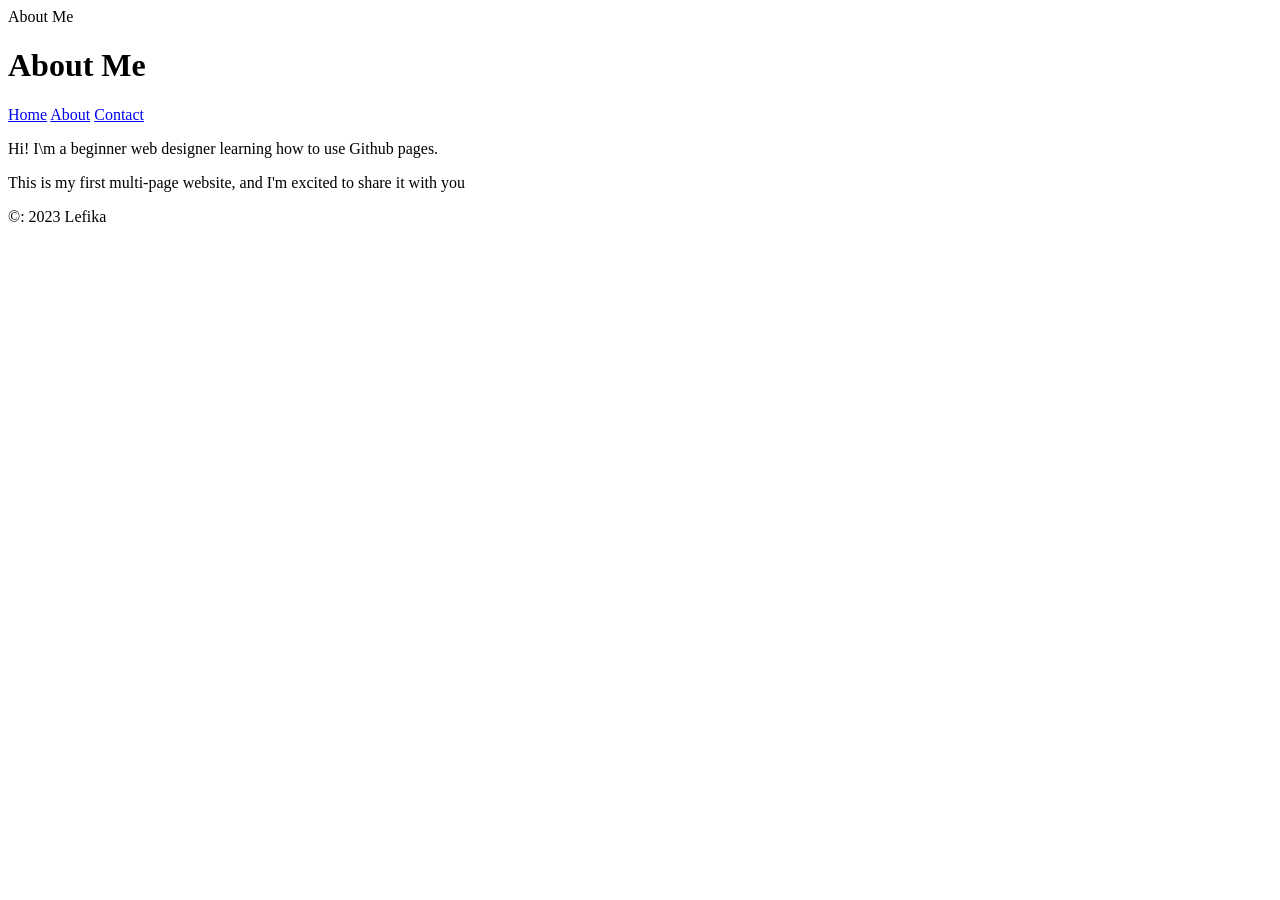
==== about.html @ e6139660 "about.html" ====
<!DOCTYPE html>

<html lang=="en">

<head>

	<meta charset="UTF-8">
	
	<meta name="viewport" content="width=device-width, initial-scale=1.0"

	<title>About Me</title>
</head>

<body>
	
      <header>
	
	<h1>About Me</h1>

	<nav>

		<a href="index.html">Home</a> 
		
		<a href="about.html">About</a>

		<a href="contact.html">Contact</a>

	</nav>
	
      </header>

	<main>
	
	 	<p>Hi! I\m a beginner web designer learning how to use Github pages.</p>
	
	 	<p>This is my first multi-page website, and I'm excited to share it with you</p>

	</main>





	<footer>

		<p>&copy: 2023 Lefika</p>

	</footer>

</body>
</html>
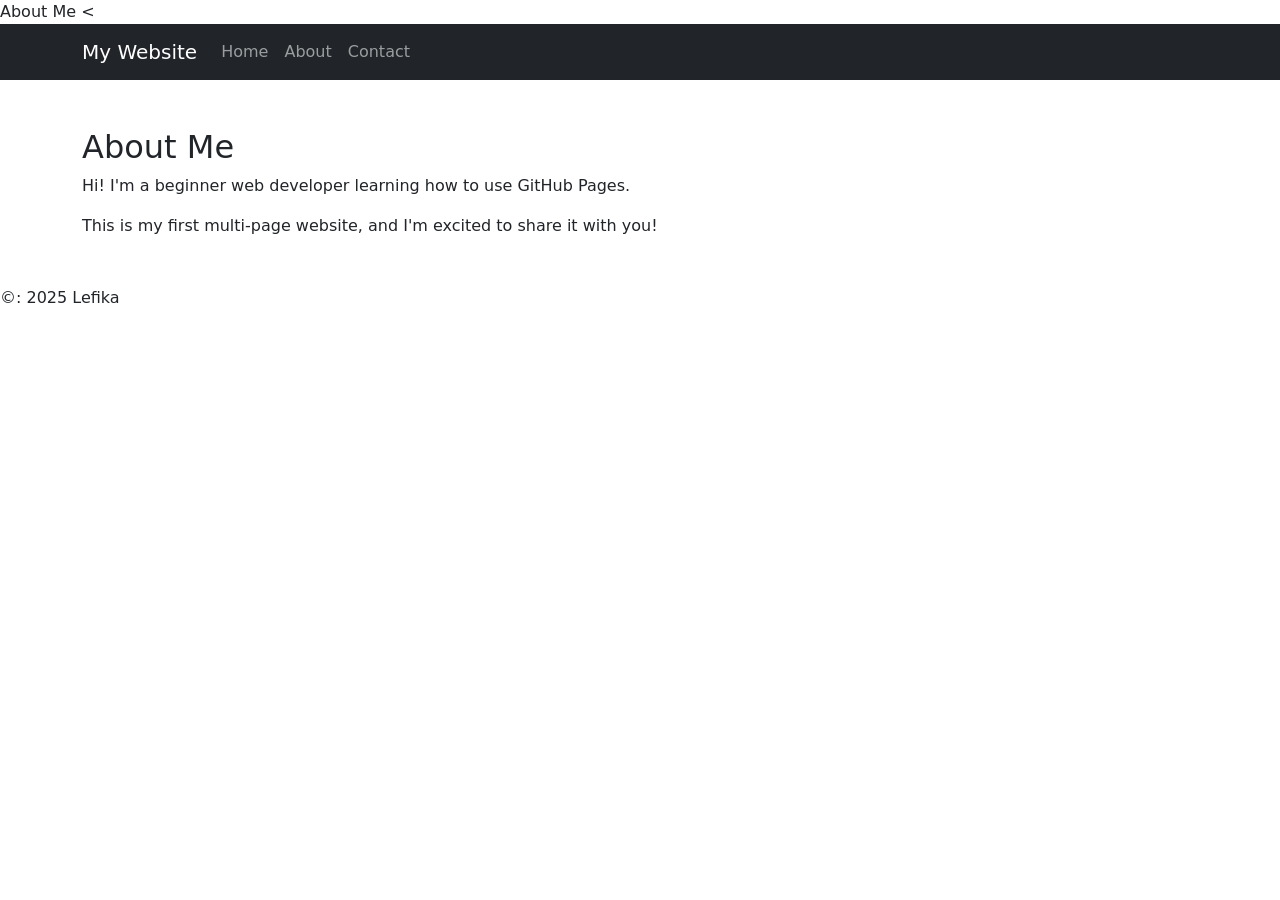
==== commit a660736b: "Integrate Bootstrap and enhance page structure Added Bootstrap CSS and JS for styling and functional" ====
--- a/about.html
+++ b/about.html
@@ -5,47 +5,88 @@
 <head>
 
 	<meta charset="UTF-8">
-	
+
 	<meta name="viewport" content="width=device-width, initial-scale=1.0"
 
 	<title>About Me</title>
+
+	<link rel="stylesheet" href="styles.css">
+	
+	<!-- Bootstrap CSS -->
+
+	<link href="https://cdn.jsdelivr.net/npm/bootstrap@5.3.0/dist/css/bootstrap.min.css" rel="stylesheet">
+	
+	<!-- Bootstrap JS and dependencies -->
+
+	<script src="https://cdn.jsdelivr.net/npm/@popperjs/core@2.11.6/dist/umd/popper.min.js"></script>
+
+	<script src="https://cdn.jsdelivr.net/npm/bootstrap@5.3.0/dist/js/bootstrap.min.js"></script>
 </head>
 
 <body>
-	
-      <header>
-	
-	<h1>About Me</h1>
 
-	<nav>
+    <<header>
 
-		<a href="index.html">Home</a> 
-		
-		<a href="about.html">About</a>
+        <nav class="navbar navbar-expand-lg navbar-dark bg-dark">
 
-		<a href="contact.html">Contact</a>
+            <div class="container">
 
-	</nav>
-	
-      </header>
+                <a class="navbar-brand" href="index.html">My Website</a>
 
-	<main>
-	
-	 	<p>Hi! I\m a beginner web designer learning how to use Github pages.</p>
-	
-	 	<p>This is my first multi-page website, and I'm excited to share it with you</p>
+                <button class="navbar-toggler" type="button" data-bs-toggle="collapse" data-bs-target="#navbarNav">
 
-	</main>
+                    <span class="navbar-toggler-icon"></span>
+
+                </button>
+
+                <div class="collapse navbar-collapse" id="navbarNav">
+
+                    <ul class="navbar-nav">
+
+                        <li class="nav-item">
+
+                            <a class="nav-link" href="index.html">Home</a>
+
+                        </li>
+
+                        <li class="nav-item">
+
+                            <a class="nav-link" href="about.html">About</a>
+
+                        </li>
+
+                        <li class="nav-item">
+
+                            <a class="nav-link" href="contact.html">Contact</a>
+
+                        </li>
+
+                    </ul>
+
+                </div>
+
+            </div>
+
+        </nav>
+
+    </header>
+
+    <main class="container my-5">
+
+        <h2>About Me</h2>
+
+        <p>Hi! I'm a beginner web developer learning how to use GitHub Pages.</p>
+
+        <p>This is my first multi-page website, and I'm excited to share it with you!</p>
+
+    </main>
 
 
+    <footer>
 
+        <p>&copy: 2025 Lefika</p>
 
-
-	<footer>
-
-		<p>&copy: 2023 Lefika</p>
-
-	</footer>
+    </footer>
 
 </body>
 </html>
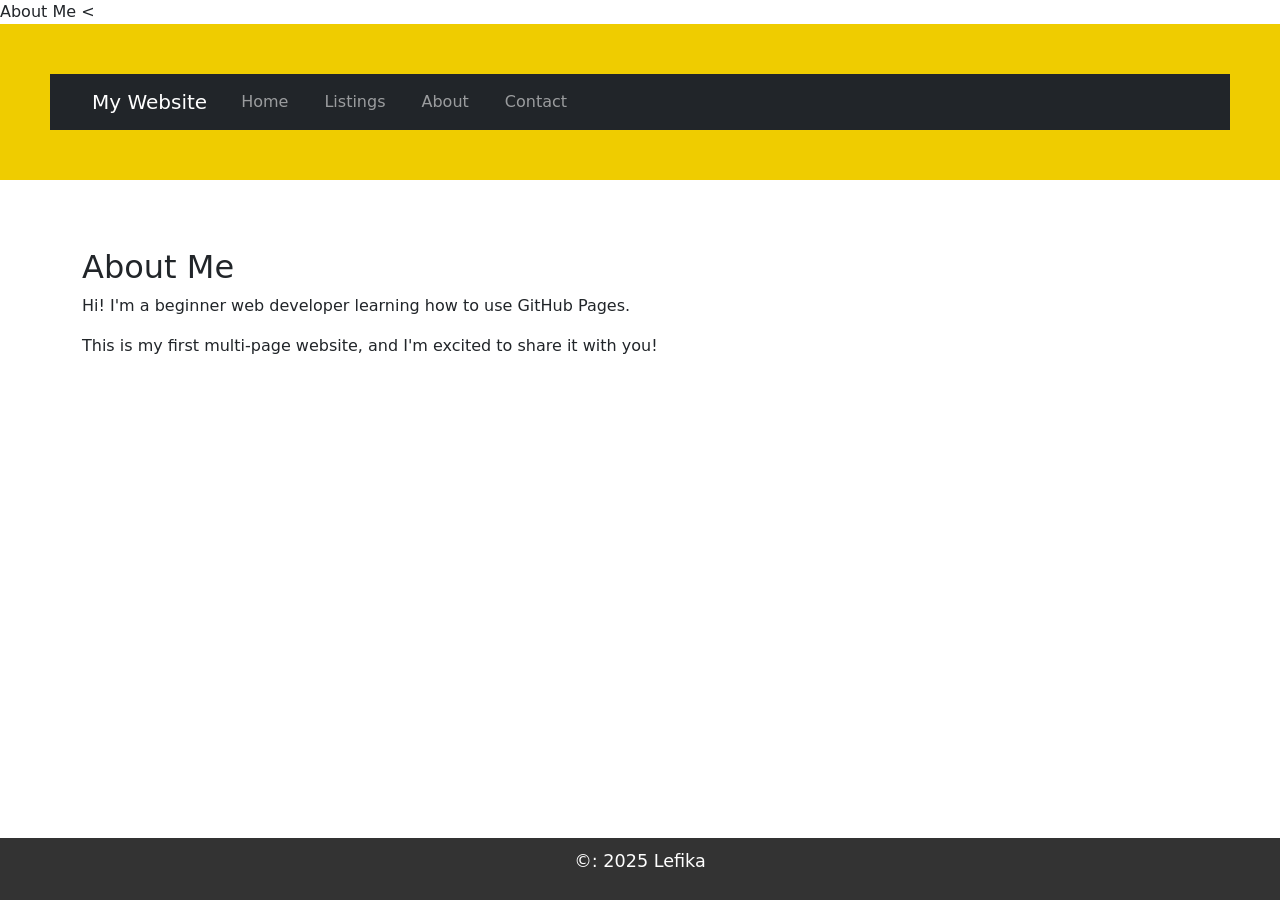
==== commit 8e7a00f3: "Add Listings link to navigation menu" ====
--- a/about.html
+++ b/about.html
@@ -49,6 +49,10 @@
 
                         </li>
 
+						<li class="nav-item">
+                            <a class="nav-link" href="listings.html">Listings</a>
+                         </li>
+						
                         <li class="nav-item">
 
                             <a class="nav-link" href="about.html">About</a>
--- a/styles.css
+++ b/styles.css
@@ -0,0 +1,117 @@
+selector {
+
+	property: value;
+
+}
+
+body {
+
+	font-family: Arial, sans-serif;
+
+	color: #333;
+
+	background-color: #EBB866;
+
+	margin: 0;
+
+	padding: 0;
+
+	line-height: 1.6;
+}
+
+header {
+
+	background-color: #efcc00;
+
+	color: white;
+
+	padding: 50px;
+
+	align: center;
+
+}
+
+header h1 {
+	align: right;
+
+	margin: 0;
+
+}
+.highlight {
+	font-family: "Georgia", serif;
+}
+
+nav a {
+
+	color: white;
+
+	text-decoration: none;
+
+	margin: 0 10px;
+}
+
+
+nav a:hover {
+
+	text-decoration: underline;
+
+}
+main {
+
+	padding: 20px;
+
+	max-width: 800px;
+
+	margin: 0 auto;
+
+}
+
+
+	main img {
+
+	max-width: 100%;
+	height: auto;
+	display: block;
+	margin: 50px 0;
+}
+footer {
+
+	background-color: #333;
+	color: white;
+	text-align: center;
+	padding: 10px;
+	position: fixed;
+	bottom: 0;
+	width: 100%;
+	p {
+
+font-size: 1.1em;
+	}
+	a {
+
+color: #4CAF50;
+
+text-decoration: none;
+
+}
+
+
+a:hover {
+
+text-decoration: underline;
+
+}
+img {
+
+border: 5px solid #4CAF50;
+
+border-radius: 10px;
+
+}
+main a[href^="mailto:"] {
+
+color: #ff5722;
+
+font-weight: bold;
+
+}
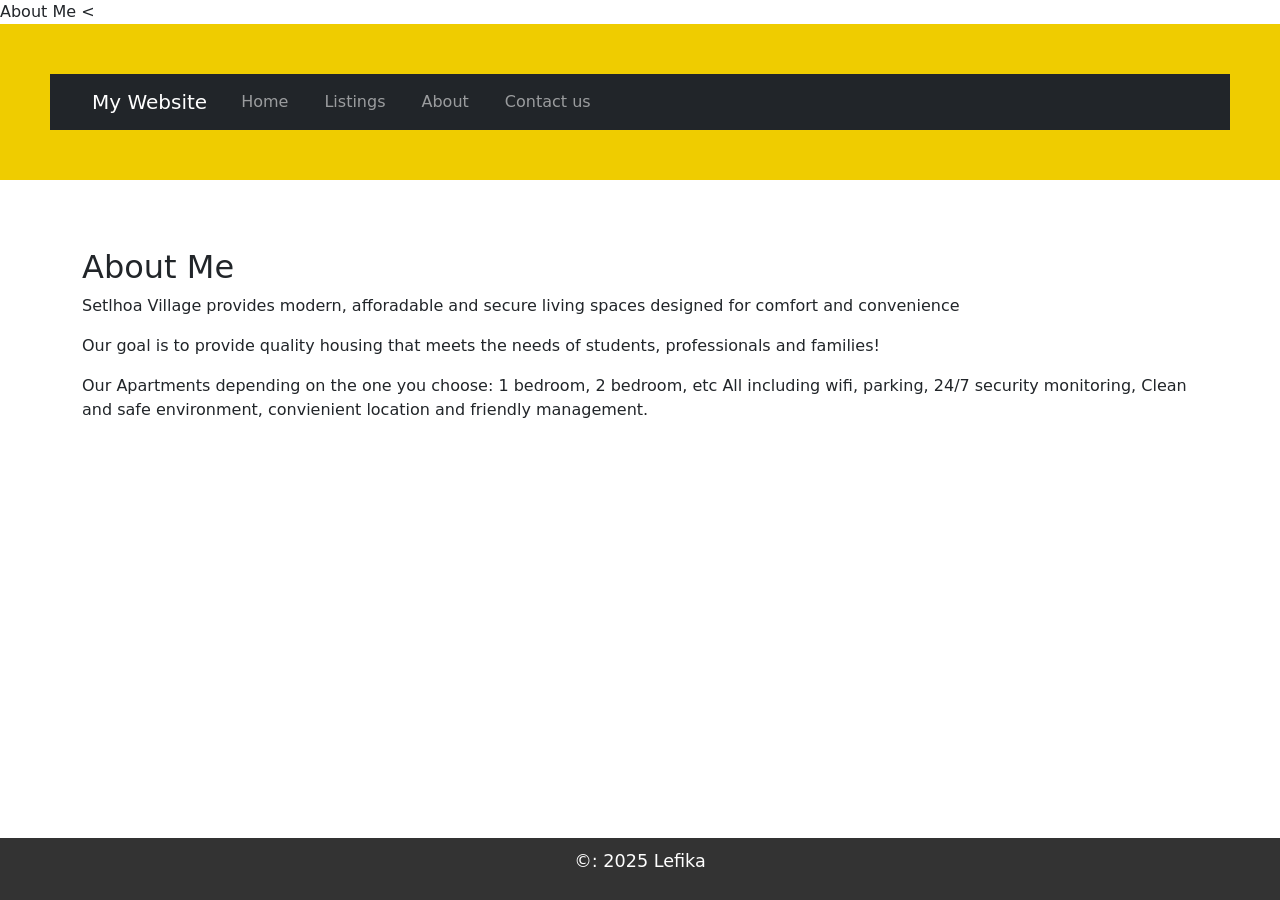
==== commit c71e071c: "Update about.html" ====
--- a/about.html
+++ b/about.html
@@ -61,7 +61,7 @@
 
                         <li class="nav-item">
 
-                            <a class="nav-link" href="contact.html">Contact</a>
+                            <a class="nav-link" href="contact.html">Contact us</a>
 
                         </li>
 
@@ -79,9 +79,12 @@
 
         <h2>About Me</h2>
 
-        <p>Hi! I'm a beginner web developer learning how to use GitHub Pages.</p>
+        <p>Setlhoa Village provides modern, afforadable and secure living spaces designed for comfort and convenience</p>
 
-        <p>This is my first multi-page website, and I'm excited to share it with you!</p>
+        <p>Our goal is to provide quality housing that meets the needs of students, professionals and families!</p>
+		<p> Our Apartments depending on the one you choose:
+		1 bedroom, 2 bedroom, etc
+		All including wifi, parking, 24/7 security monitoring, Clean and safe environment, convienient location and friendly management.</p>
 
     </main>
 
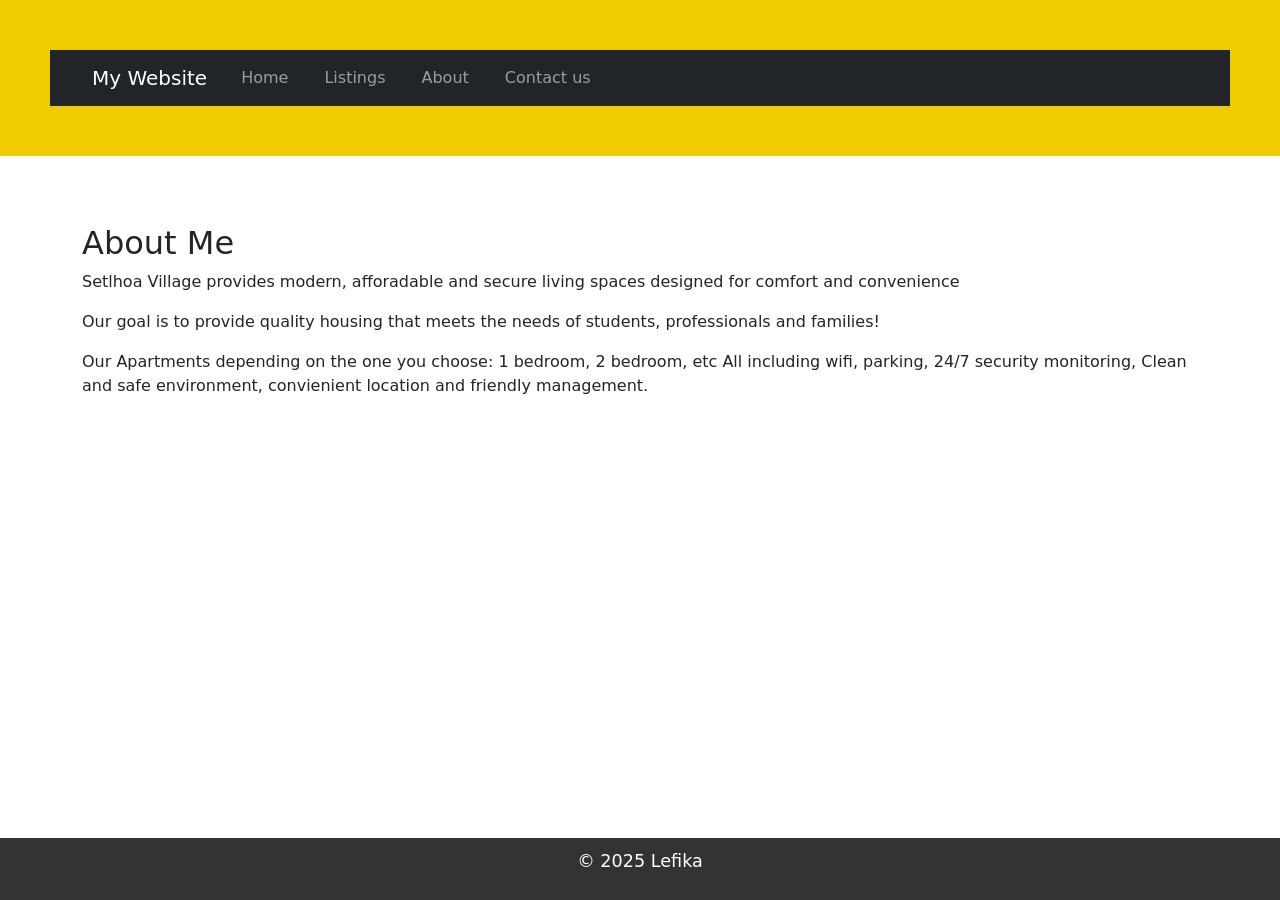
==== commit ff13e715: "Update about.html" ====
--- a/about.html
+++ b/about.html
@@ -1,12 +1,12 @@
 <!DOCTYPE html>
 
-<html lang=="en">
+<html lang="en">
 
 <head>
 
 	<meta charset="UTF-8">
 
-	<meta name="viewport" content="width=device-width, initial-scale=1.0"
+	<meta name="viewport" content="width=device-width, initial-scale=1.0">
 
 	<title>About Me</title>
 
@@ -25,7 +25,7 @@
 
 <body>
 
-    <<header>
+    <header>
 
         <nav class="navbar navbar-expand-lg navbar-dark bg-dark">
 
@@ -91,7 +91,7 @@
 
     <footer>
 
-        <p>&copy: 2025 Lefika</p>
+        <p> &copy; 2025 Lefika</p>
 
     </footer>
 
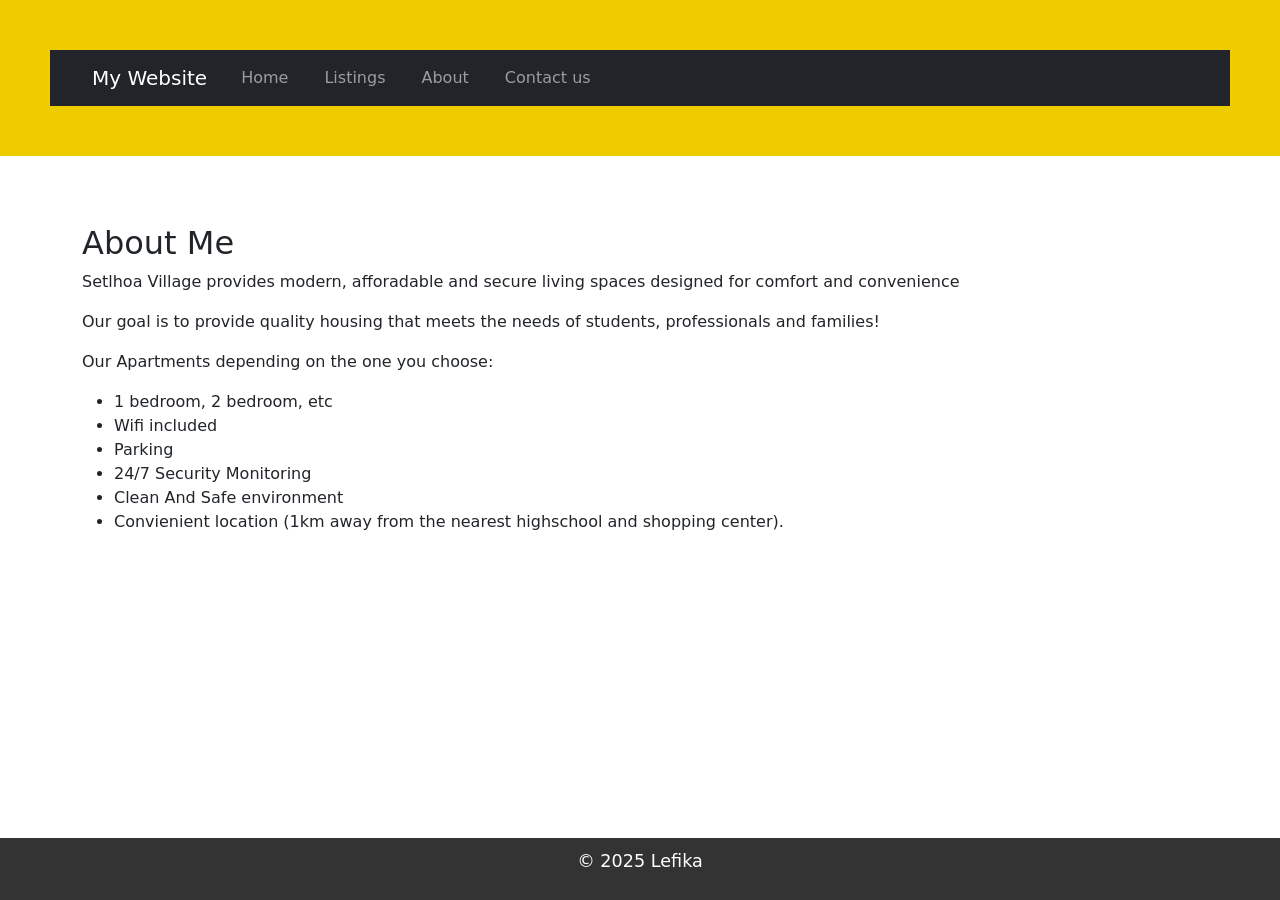
==== commit 3b84973c: "Update about.html" ====
--- a/about.html
+++ b/about.html
@@ -83,9 +83,14 @@
 
         <p>Our goal is to provide quality housing that meets the needs of students, professionals and families!</p>
 		<p> Our Apartments depending on the one you choose:
-		1 bedroom, 2 bedroom, etc
-		All including wifi, parking, 24/7 security monitoring, Clean and safe environment, convienient location and friendly management.</p>
-
+			<ul>
+		<li>1 bedroom, 2 bedroom, etc</li>
+		<li>Wifi included</li>
+		<li>Parking</li> 
+		<li>24/7 Security Monitoring</li>		
+		<li>Clean And Safe environment </li>
+		<li>Convienient location (1km away from the nearest highschool and shopping center).</li>
+			</ul>
     </main>
 
 
